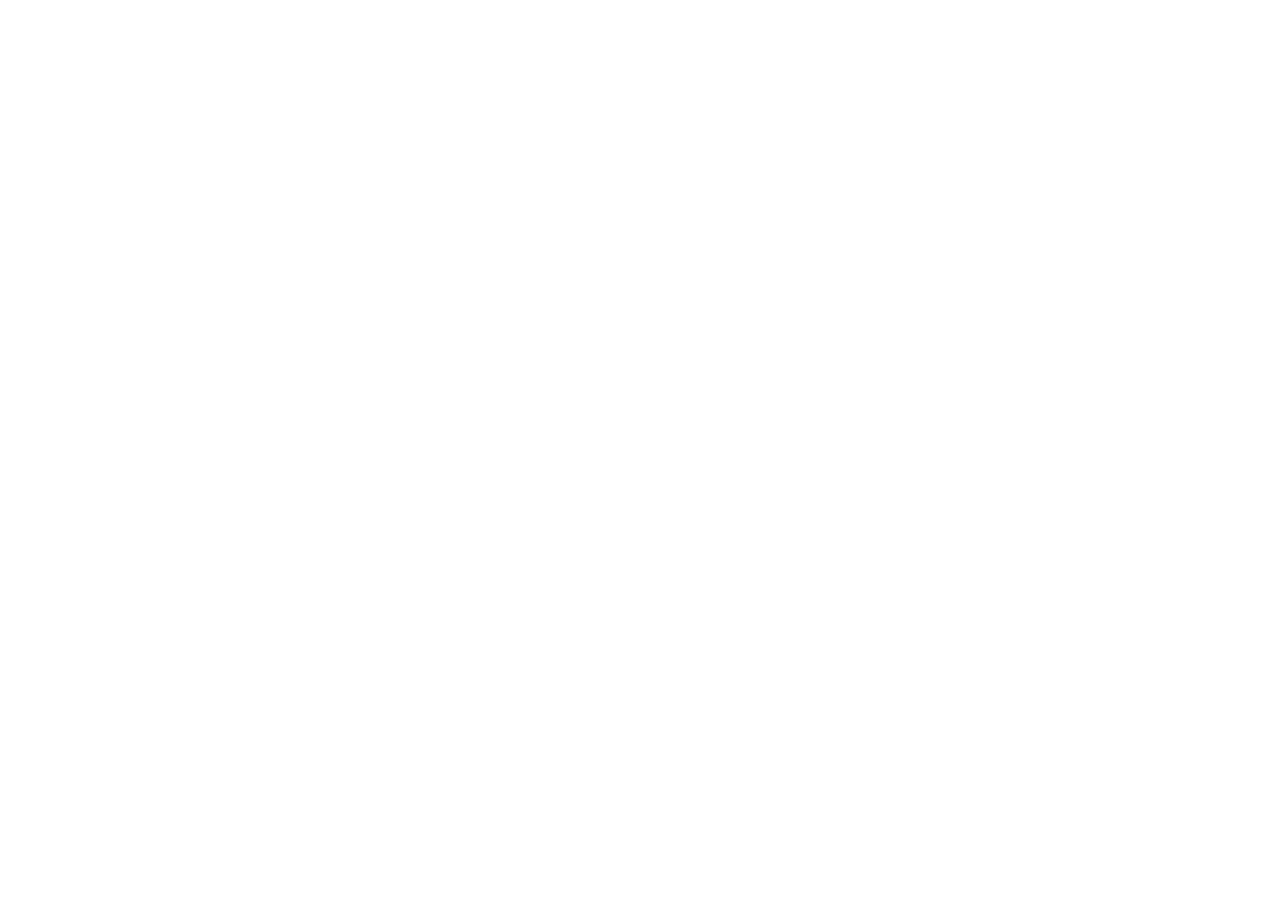
==== sprint-3/index.html @ 7f2364b2 "project planning" ====
<!DOCTYPE html>
<html lang="en">

<head>
    <meta charset="UTF-8">
    <meta name="viewport" content="width=device-width, initial-scale=1.0">
    <title>Masai-Sprint-3</title>
    <style type='text/css' src='index.css'></style>
</head>

<body>

    <script type='text/javascript' src='index.js'></script>
</body>

</html>
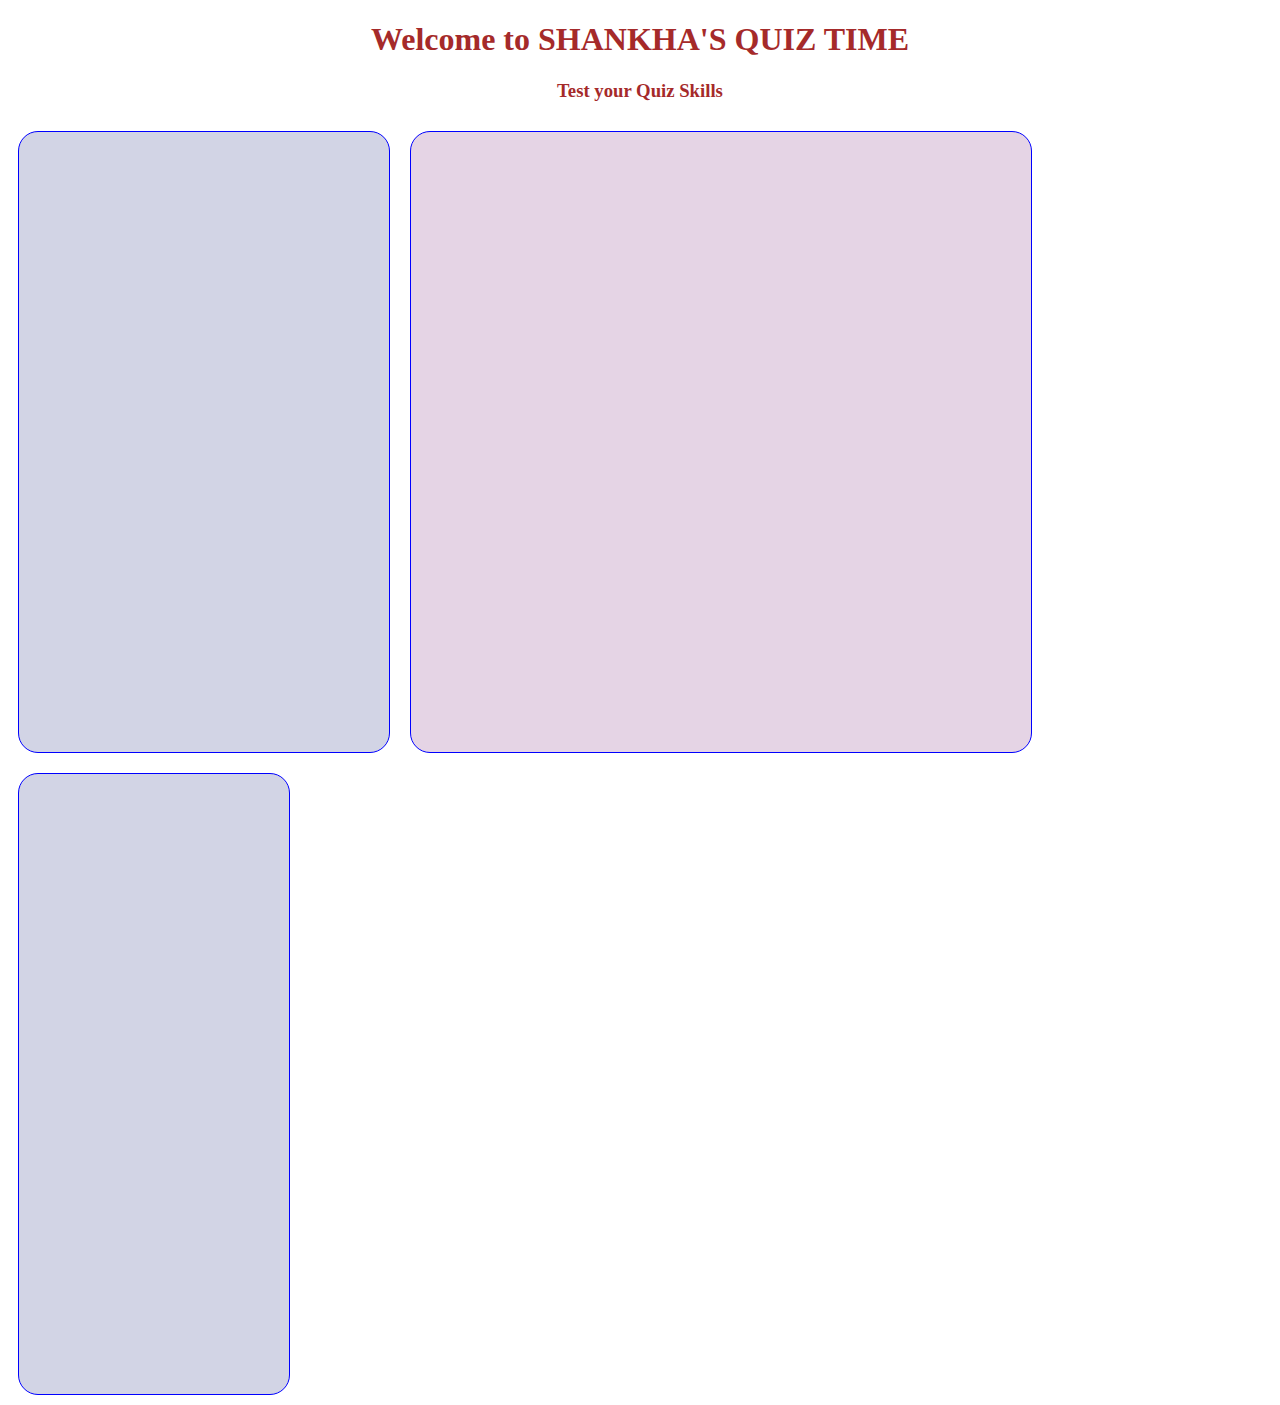
==== commit fbbddda8: "Quiz time" ====
--- a/sprint-3/index.html
+++ b/sprint-3/index.html
@@ -5,10 +5,16 @@
     <meta charset="UTF-8">
     <meta name="viewport" content="width=device-width, initial-scale=1.0">
     <title>Masai-Sprint-3</title>
-    <style type='text/css' src='index.css'></style>
+    <link rel="stylesheet" type="text/css" href="index.css">
 </head>
+<body>
+    <h1>Welcome to SHANKHA'S QUIZ TIME</h1>
+    <h3>Test your Quiz Skills</h3>
+    <div class = 'left'></div>
+    <div class = 'center'></div>
+    <div class = 'right'></div>
 
-<body>
+
 
     <script type='text/javascript' src='index.js'></script>
 </body>
--- a/sprint-3/index.css
+++ b/sprint-3/index.css
@@ -0,0 +1,28 @@
+h1,h3{
+    text-align: center;
+    color: brown;
+}
+div {
+    float: left;
+    text-align: center;
+    border-radius: 20px;
+    height:600px;
+    background-color: rgb(210, 212, 229);
+    border: 1px solid blue;
+}
+.left {
+    width:350px;
+    padding: 10px;
+    margin: 10px;
+}
+.center {
+    width:600px;
+    padding: 10px;
+    margin: 10px;
+    background-color: rgb(229, 212, 229);
+}
+.right {
+    width:250px;
+    padding: 10px;
+    margin: 10px;
+}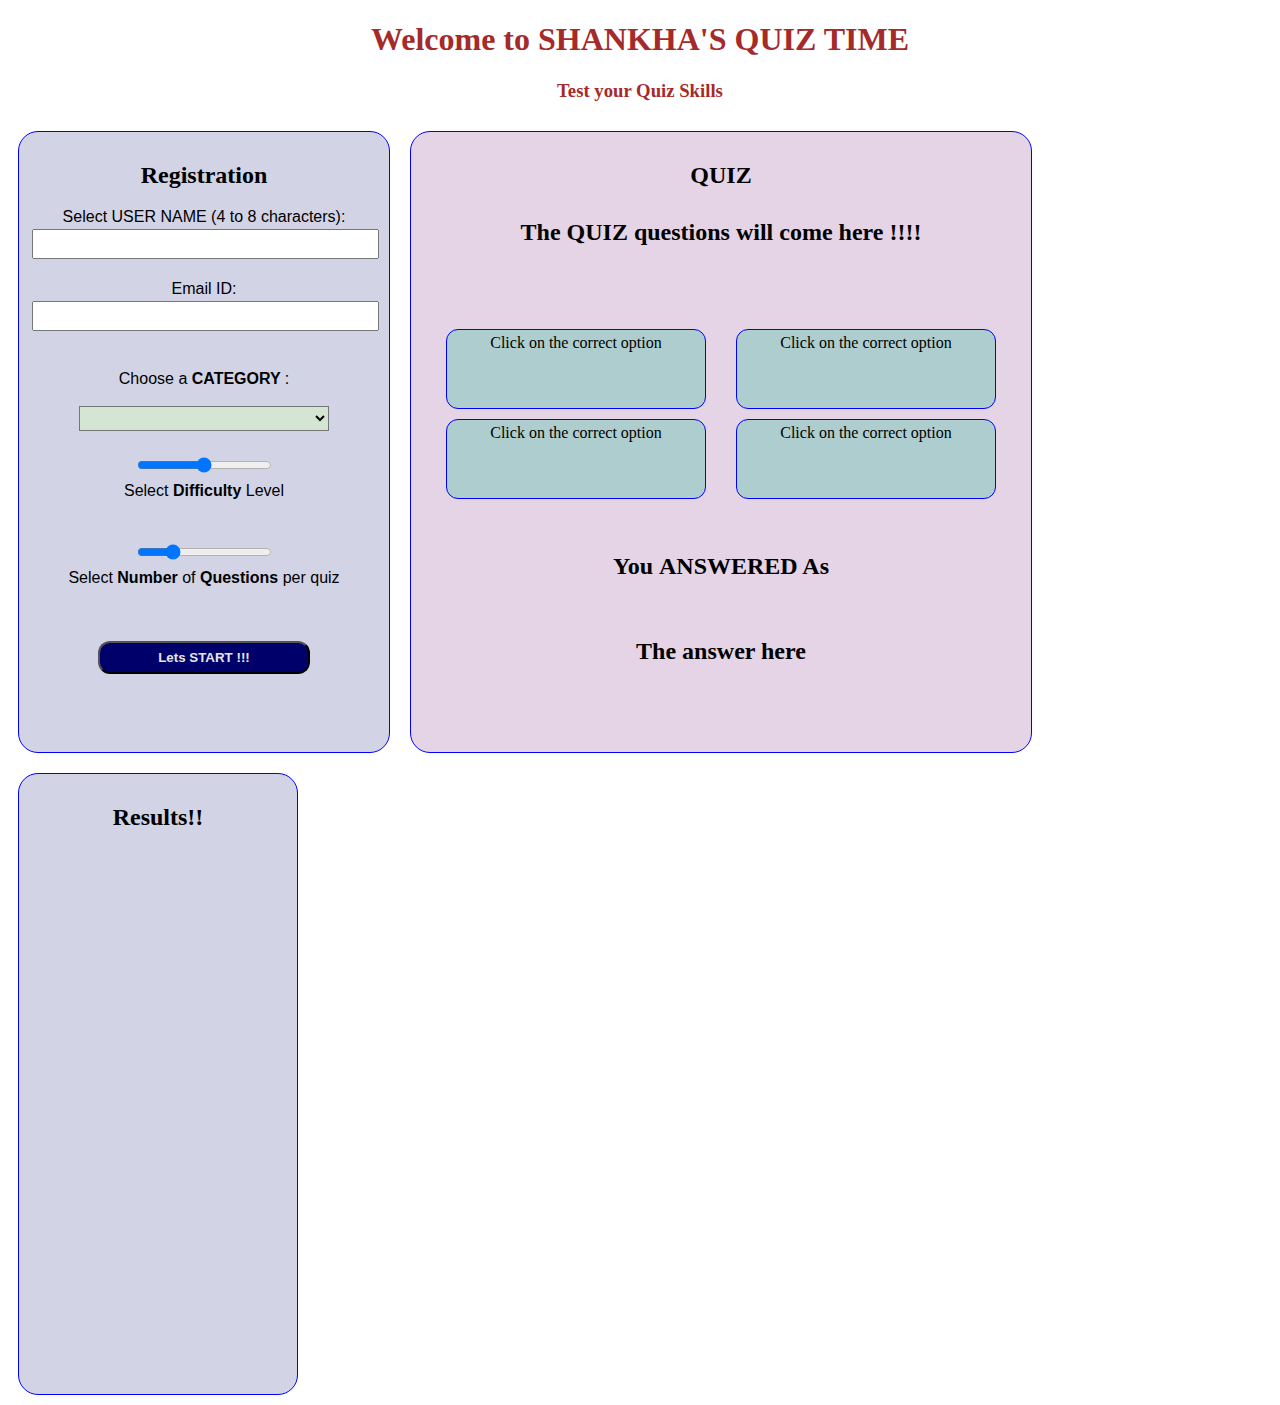
==== commit d601d023: "quiz functionality working" ====
--- a/sprint-3/index.html
+++ b/sprint-3/index.html
@@ -1,20 +1,76 @@
 <!DOCTYPE html>
-<html lang="en">
+<html lang='en'>
 
 <head>
-    <meta charset="UTF-8">
-    <meta name="viewport" content="width=device-width, initial-scale=1.0">
+    <meta charset='UTF-8'>
+    <meta name='viewport' content='width=device-width, initial-scale=1.0'>
     <title>Masai-Sprint-3</title>
-    <link rel="stylesheet" type="text/css" href="index.css">
+    <link rel='stylesheet' type='text/css' href='index.css'>
 </head>
+
 <body>
     <h1>Welcome to SHANKHA'S QUIZ TIME</h1>
     <h3>Test your Quiz Skills</h3>
-    <div class = 'left'></div>
-    <div class = 'center'></div>
-    <div class = 'right'></div>
 
+    <div class='left'>
+        <h2>Registration</h2>
 
+        <label for='name'>Select USER NAME (4 to 8 characters):</label>
+        <input id='name' name='name' type='text' required minlength='4' maxlength='8' size='40'>
+
+        <br><br>
+
+        <label for='email'>Email ID:</label>
+        <input id='email' name='email' type='email' required size='40'>
+
+        <br><br><br>
+
+        <label for='category'>Choose a <b>CATEGORY </b>:</label>
+        <br>
+        <select id='category' required>
+        </select>
+
+        <br><br>
+
+        <input onchange='difficulty_label()' type='range' id='difficulty' name='difficulty' min='1' max='3' value='2'
+            step='1'>
+        <label id='difficulty_label' for='difficulty'>Select <b>Difficulty</b> Level</label>
+
+        <br><br>
+
+        <input onchange='amount_label()' type='range' id='amount' name='amount' min='5' max='50' value='15' step='5'>
+        <label id='amount_label' for='amount'>Select <b>Number</b> of <b>Questions</b> per quiz</label>
+
+        <br><br><br>
+
+        <button id='start_btn' onclick='quiz_time()'> Lets START !!! </button>
+
+    </div>
+
+    <div class='center'>
+        <h2>QUIZ</h2>
+        <div class = 'blocks'>
+            <h2 id='question'> The QUIZ questions will come here !!!!</h2>
+        </div>
+        <br><br><br>
+        <div class = 'answer_options blocks' id = 'answer_options' onclick = "check_answers()">
+            <div id='0'>Click on the correct option </div>
+            <div id='1'>Click on the correct option </div>
+            <div id='2'>Click on the correct option </div>
+            <div id='3'>Click on the correct option </div>
+        </div>
+        <br><br><br>
+        <div class='blocks answer'>
+            <br><br><br><br><br>
+            <h2>You <b>ANSWERED</b> As</h2>
+            <br>
+            <h2 id='answer'>The answer here</h2>
+        </div>
+    </div>
+
+    <div class='right'>
+        <h2>Results!!</h2>
+    </div>
 
     <script type='text/javascript' src='index.js'></script>
 </body>
--- a/sprint-3/index.css
+++ b/sprint-3/index.css
@@ -1,8 +1,4 @@
-h1,h3{
-    text-align: center;
-    color: brown;
-}
-div {
+body > div {
     float: left;
     text-align: center;
     border-radius: 20px;
@@ -10,19 +6,79 @@
     background-color: rgb(210, 212, 229);
     border: 1px solid blue;
 }
+
 .left {
     width:350px;
     padding: 10px;
     margin: 10px;
 }
+
 .center {
     width:600px;
     padding: 10px;
     margin: 10px;
     background-color: rgb(229, 212, 229);
 }
+
 .right {
-    width:250px;
+    width:258px;
     padding: 10px;
     margin: 10px;
+}
+
+h1,h3{
+    text-align: center;
+    color: brown;
+}
+
+input {
+    text-align: center;
+    height: 20px;
+    margin: 3px;
+    padding: 3px;
+}
+
+select {
+    padding: 3px;
+    background-color: rgb(212, 229, 212);
+    width: 250px;
+}
+
+label{
+    display: block;
+    font: 1rem 'Fira Sans', sans-serif;
+}
+
+button {
+    background-color: rgb(0, 0, 107);
+    color: rgb(229, 229, 229);
+    padding: 7px;
+    width: 212px;
+    border-radius: 12px;
+    font-weight: bold;
+}
+
+.blocks {
+    margin:auto;
+    margin-top: 30px;
+}
+
+.answer_options {
+    margin: 0 10px;
+}
+
+.answer_options > div {
+    float: left;
+    width: 250px;
+    height: 70px;
+    padding: 4px;
+    margin: 10px 15px 0 15px;
+    border-radius: 12px;
+    border: 0.5px solid blue;
+    background-color: rgb(174, 205, 206);
+}
+.answer{
+    float: none;
+    padding-top: 40px;
+
 }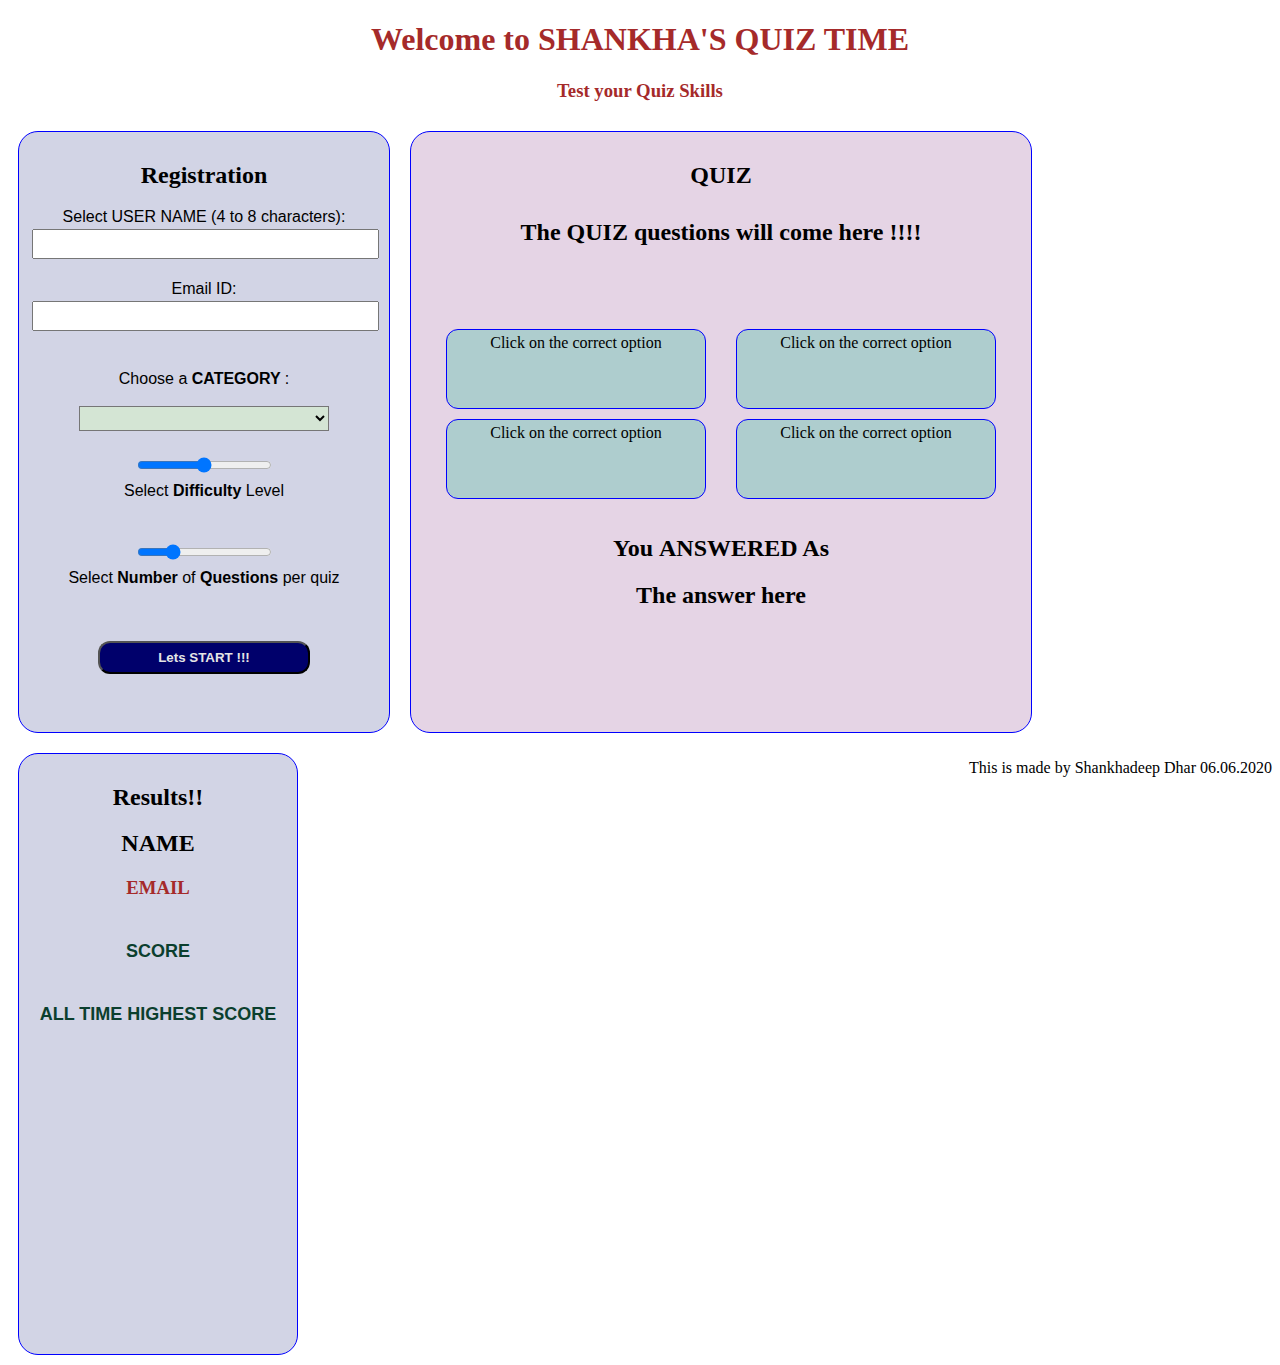
==== commit 83ed129a: "FINISHED" ====
--- a/sprint-3/index.html
+++ b/sprint-3/index.html
@@ -61,16 +61,24 @@
         </div>
         <br><br><br>
         <div class='blocks answer'>
-            <br><br><br><br><br>
+            <br><br><br><br>
             <h2>You <b>ANSWERED</b> As</h2>
+            <h2 id='answer'>The answer here</h2>
             <br>
-            <h2 id='answer'>The answer here</h2>
+            <h2 id='correct_answer' style = 'color:rgb(122, 20, 38)'></h2>
         </div>
     </div>
 
     <div class='right'>
         <h2>Results!!</h2>
+
+        <h2 id = 'result_name'>NAME</h2>
+        <h3 id = 'result_email'>EMAIL</h3>
+        <h6 id = 'current_score'>SCORE</h6>
+        <h6 id = 'highest_score'>ALL TIME HIGHEST SCORE</h6>
     </div>
+
+    <p style ='float: right;'>This is made by Shankhadeep Dhar 06.06.2020</p>
 
     <script type='text/javascript' src='index.js'></script>
 </body>
--- a/sprint-3/index.css
+++ b/sprint-3/index.css
@@ -2,7 +2,7 @@
     float: left;
     text-align: center;
     border-radius: 20px;
-    height:600px;
+    height:580px;
     background-color: rgb(210, 212, 229);
     border: 1px solid blue;
 }
@@ -80,5 +80,10 @@
 .answer{
     float: none;
     padding-top: 40px;
+}
 
+h6 {
+    font-size: 18px;
+    font-family: Arial, Helvetica, sans-serif;
+    color: rgb(11, 63, 46);
 }